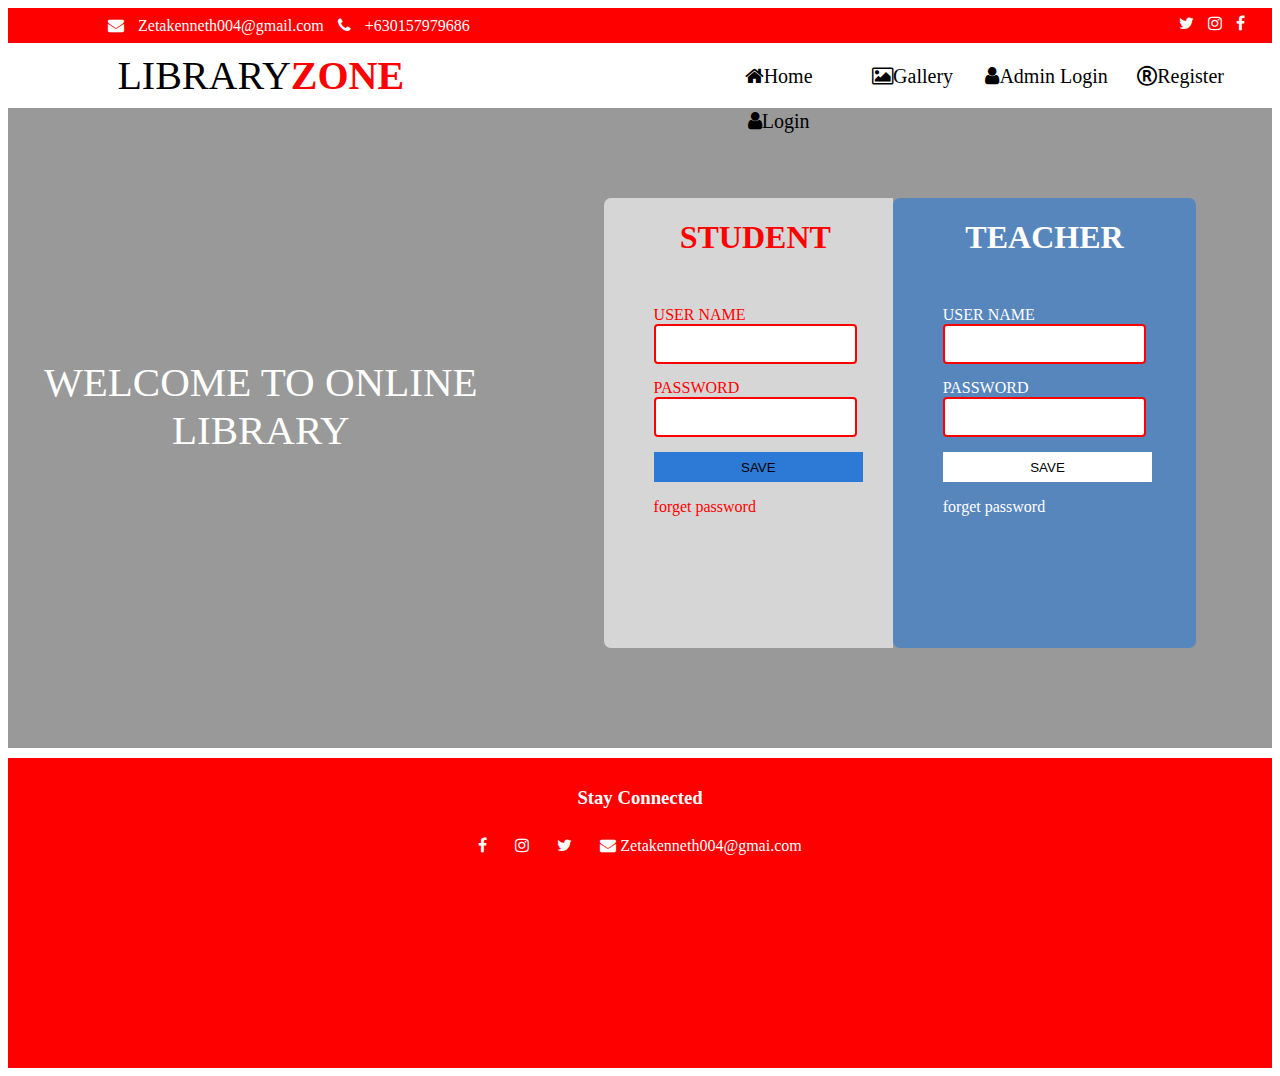
==== index.html @ d09670ea "Rename new one.html to index.html" ====
<!DOCTYPE html>
<html lang="en">
<head>
    <meta charset="UTF-8">
    <meta name="viewport" content="width=device-width, initial-scale=1.0">
    <title>Online Library management system</title>
    <link rel="stylesheet" href="https://cdnjs.cloudflare.com/ajax/libs/font-awesome/4.7.0/css/font-awesome.min.css">
    <link rel="stylesheet" href="LMS.css" type="text/css">
</head>
<body>
    <div id="background">
        <div id="top">
            <a href="#" class="fa fa-envelope" style="text-decoration:none;  color: white;">
                Zetakenneth004@gmail.com
              </a>
              <a href="#" class="fa fa-phone" style="text-decoration:none; color: white;">
                +630157979686
              </a>
              <a href="#" class="fa fa-facebook" style="text-decoration:none; padding:7px; float:right; color: white;"></a>
              <a href="#" class="fa fa-instagram" style="text-decoration:none; padding:7px; float:right; color: white;"></a>
              <a href="#" class="fa fa-twitter" style="text-decoration:none;  padding: 7px ; float:right; color: white;"></a>
        </div>
        <div id="menu">
            <div id="logo">LIBRARY<b style="color:#ff0000 ;">ZONE</b>
            </div>
            <div id="menu1">
                <ul>
                    <a href="#"><li class="fa fa-home">Home</li></a>
                    <a href="#"><li class="fa fa-image">Gallery</li></a>
                    <a href="admin.html"><li class="fa fa-user">Admin Login</li></a>
                    <a href="register.html"><li class="fa fa-registered">Register</li></a>
                    <a href="#"><li class="fa fa-user">Login</li></a>

                </ul>
            </div>   
        </div>
        <div id="slider">
            <div id="x">WELCOME TO ONLINE LIBRARY<b style="color: #ff0000;"></b>
            <p style="font-size: 15PX;"></p>
            </div> 
            <div id="y">
                <div id="l">
                    <h1 style=" text-align: center; color: #ff0000;">STUDENT</h1>
                    <div id="student">
                            USER NAME <br><input type="text" class="t"/><br>
                            PASSWORD <br><input type="text"class="t"/><br>
                            <a href=""><input type="submit" value="SAVE" style="border: none;width: 103%; height: 30px; background-color: #2c7ad6;"></a>
                            <a href="#" style="color:rgb(255, 0, 0); text-decoration: none;"><p >forget password</p></a>
                    </div>
                </div>
            </div> 
            <div id="z">
                <div id="r">
                    <h1 style=" text-align: center; color: white;">TEACHER</h1>
                    <div id="Teacher">
                        USER NAME <br><input type="text"class="t"/><br>
                        PASSWORD <br><input type="text"class="t"/><br>
                        
                        <a href=""><input type="submit" value="SAVE" style="border: none;width: 103%; height: 30px; background-color: white;"></a>
                         <a href="#" style="color:white; text-decoration: none;"><p>forget password</p></a>
                    </div>
                </div>
            </div> 
        </div>
        <div id="down">
            <h3>Stay Connected</h3>
            <a href="#" class="fa fa-facebook" style="text-decoration: none; padding: 10px 12px;color: white; "></a>
            <a href="#" class="fa fa-instagram" style="text-decoration: none; padding: 10px 12px;color: white;"></a>
            <a href="#" class="fa fa-twitter" style="text-decoration: none; padding: 10px 12px;color: white;"></a>
            
            <a href="#" class="fa fa-envelope" style="text-decoration: none; padding: 10px 12px; color:white;">
              Zetakenneth004@gmai.com
              </a>
        </div>

    </div>
</body>
</html>
---- LMS.css ----
#background{
    min-height: 1050px;
    width: 100%;
   
}
#top{
    height: 35px;
    width: 100%;
    background:#ff0000;
   line-height: 35px;
   padding: 0px 20px 9px 100px;
   box-sizing: border-box;
    word-spacing:10px ;
    
}
#menu{
    height: 65px;
    width: 100%;
    background:rgb(255, 0, 0);
   
}
#logo{
    height: 65px;
    width: 40%;
    background:white;
    text-align: center;
    line-height: 65px;
    font-size: 40px;
    float: left;
}
#menu1{
    height: 65px;
    width: 60%;
    background:white;
    float: left;
    
}
#menu1 UL{
    list-style: none;
    padding-left: 200px;
    box-sizing: border-box;
    
}
#menu1 LI{
    height: 45px;
    width: 130px;
  
    text-align: center ; 
    display: inline-block; 
    line-height: 45px;
    transform: translateY(-5px);
    color: black;
    font-size: 20px;
   
}
#menu1 LI:hover{
    background: #ff0000;  
    color: white; 
    transition: all ease 1s;
    border-radius: 3px;
}

#slider{
    height:640px;
    width: 100%;
    background:url(image/4.jpg);
    background-size: cover;
    background-attachment: fixed;
   /* animation-name:slider;
    animation-duration: 20s;
    animation-iteration-count:infinite ;
   animation-delay: 3s;*/
}
/*
@keyframes slider{
   
    from{
        background:url(image/4.jpg);
        background-size: cover;
        background-attachment: fixed;
    }
    to{
        background:url(image/4.jpg);
        background-size: cover;
        background-attachment: fixed;
    } 
}
*/
#x{
    height:640px;
    width: 40%;
    background:rgba(0,0,0, .4); 
    float: left;
    font-size: 41PX;
    color: white;
    text-align: center;
    padding-top: 250px;
    box-sizing: border-box;
}
#y{
    height:640px;
    width: 30%;
    background:rgba(0,0,0, .4); 
    float: left;
    
    
}
#z{
    height:640px;
    width: 30%;
    background:rgba(0,0,0, .4); 
    float: left;
}
#l{
    height:450px;
    width: 80%;
    background:rgba(255,255,255, .6); 
    float: left; 
    margin: 90px;
    border-radius: 7px ;
    
}
#l:hover{
    background:linear-gradient(45deg,rgba(50,177,40, .6),rgba(255,255,255, .6));
}

#r{
    height:450px;
    width: 80%;
    background:rgba(44,122,214, .6); 
    float: left;
    margin: 90px auto;
    border-radius: 7px ;

}
#r:hover{
    background:linear-gradient(45deg,rgba(50,177,40, .6),rgba(255,255,255, .6));
}
#student{
    margin:50px 50px;
    color:rgb(255, 0, 0);
    
}
#Teacher{
    margin:50px 50px;
    color:white;
}
.t{
    height: 40px;
    width: 100%;
    border: 2px solid rgb(255, 0, 0);
    border-radius: 4px;
    box-sizing: border-box;
    margin-bottom: 15px;
    
}
#down{
    height: 300px;
    width: 100%;
    margin-top: 10px;
    background:#ff0000;
    text-align: center;
    padding-top: 10px;
    color: white;
}
.footer{
    height: 20px;
    width: 100%;
    background: black;
    color: white;
    text-align: center;
}
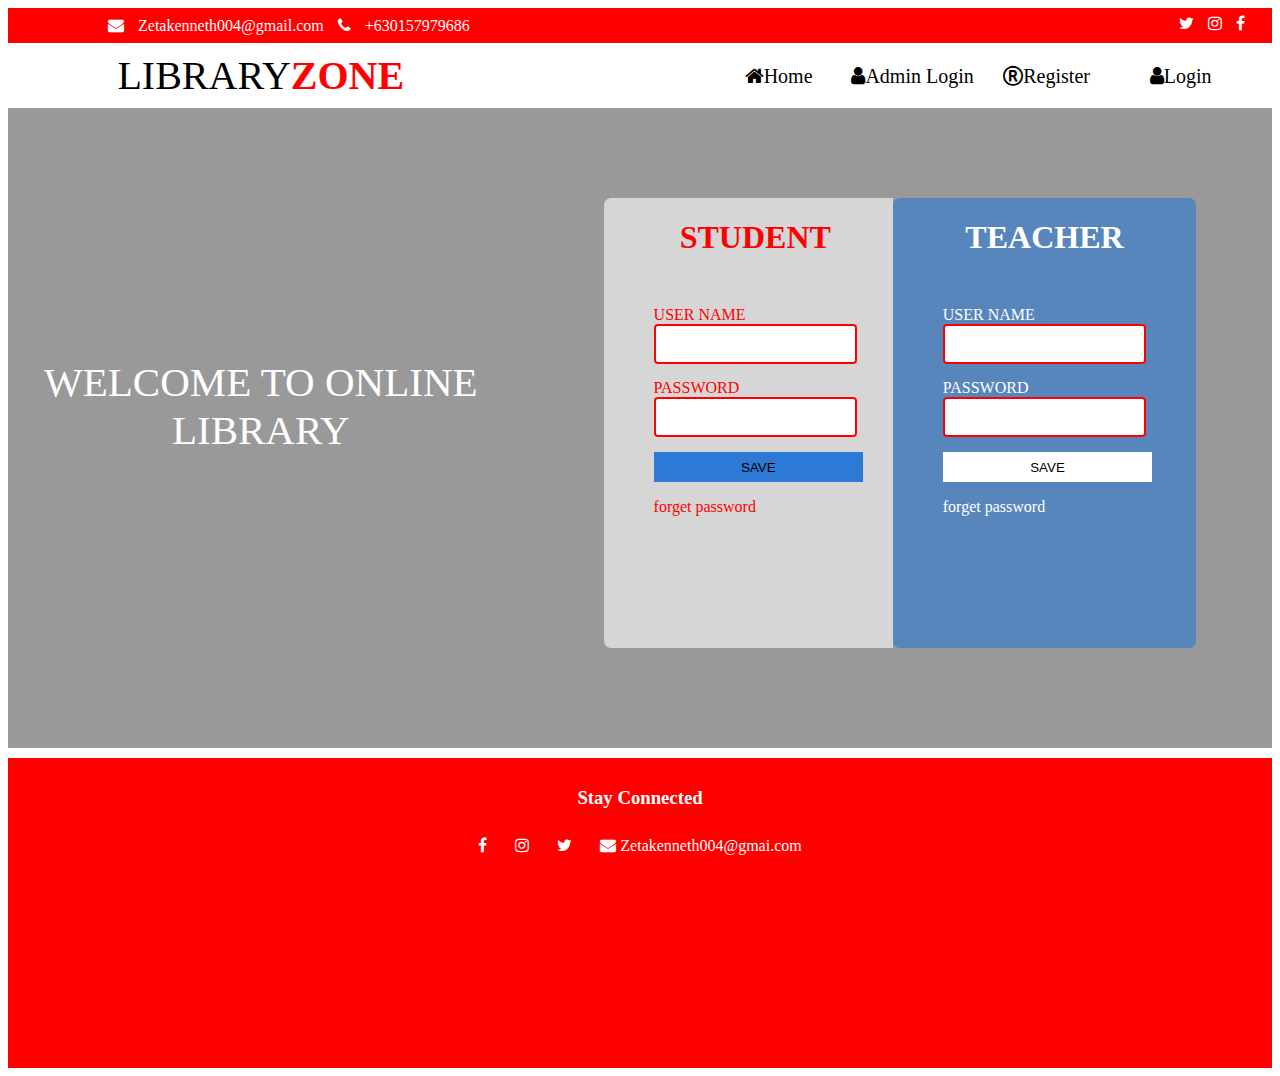
==== commit 4b83ff7d: "Update index.html" ====
--- a/index.html
+++ b/index.html
@@ -25,8 +25,7 @@
             </div>
             <div id="menu1">
                 <ul>
-                    <a href="#"><li class="fa fa-home">Home</li></a>
-                    <a href="#"><li class="fa fa-image">Gallery</li></a>
+                    <a href="#"><li class="fa fa-home">Home</li></a>                   
                     <a href="admin.html"><li class="fa fa-user">Admin Login</li></a>
                     <a href="register.html"><li class="fa fa-registered">Register</li></a>
                     <a href="#"><li class="fa fa-user">Login</li></a>
